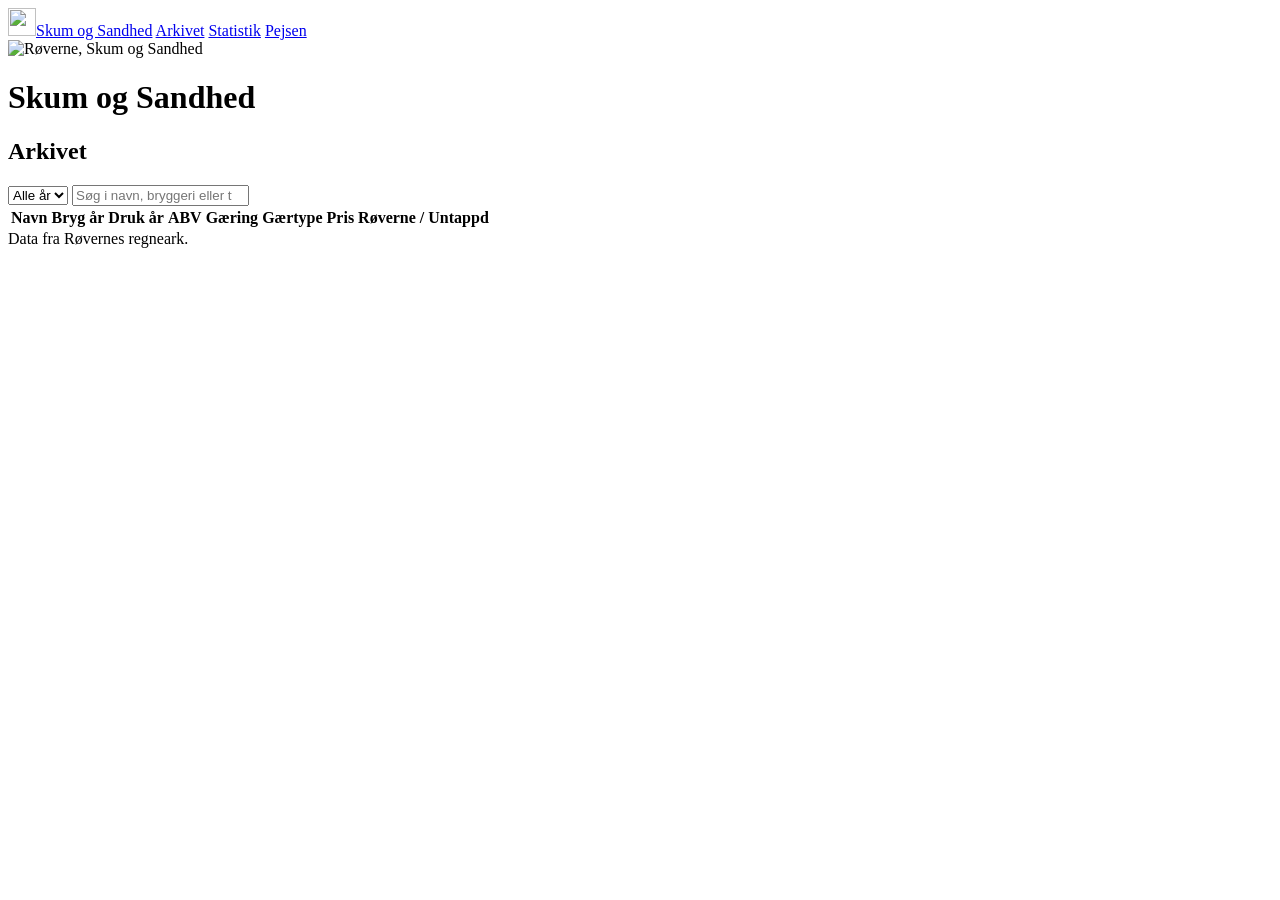
==== Netlify/site/index.html @ bc51b724 "Read the Google Sheet live on the Netlify site through a function The Netlify site was a static copy" ====
<!DOCTYPE html>
<html lang="da">
<head>
    <meta charset="utf-8" />
    <meta name="viewport" content="width=device-width, initial-scale=1.0" />
    <title>Skum og Sandhed</title>
    <link rel="icon" href="/img/favicon-32.png" type="image/png" sizes="32x32" />
    <link rel="icon" href="/img/roeverne-ikon.svg" type="image/svg+xml" />
    <link rel="apple-touch-icon" href="/img/apple-touch-icon.png" />
    <link rel="preconnect" href="https://fonts.googleapis.com">
    <link rel="preconnect" href="https://fonts.gstatic.com" crossorigin>
    <link href="https://fonts.googleapis.com/css2?family=Young+Serif&family=Instrument+Sans:wght@400;500;600&display=swap" rel="stylesheet">
    <link rel="stylesheet" href="/css/site.css?v=YH2RDrIlKdSEDQF_cWmo53wDUXV8F8XREcwIR_Fx36w" />
</head>
<body>
    <nav class="site-nav" aria-label="Hovedmenu">
        <a class="home" href="/"><img src="/img/roeverne-ikon.svg" alt="" width="28" height="28">Skum og Sandhed</a>
        <a href="/" aria-current="page">Arkivet</a>
        <a href="/Statistik">Statistik</a>
        <a href="/Pejs">Pejsen</a>
    </nav>

    
<header class="pour">
    <div class="bubbles" aria-hidden="true"></div>
    <img class="badge" src="/img/roeverne-maerke.svg" alt="Røverne, Skum og Sandhed" width="200" height="200">
    <h1>Skum og Sandhed</h1>
</header>

<main class="archive">
    <div class="tools">
        <h2>Arkivet <small id="beerCount"></small></h2>
        <div class="filters">
            <select id="yearFilter" class="search year-filter" aria-label="Druk år">
                <option value="">Alle år</option>
            </select>
            <input id="beerSearch" class="search" type="search" placeholder="Søg i navn, bryggeri eller type" aria-label="Søg">
        </div>
    </div>
    <div class="table-wrap">
        <table id="beerTable">
            <thead>
                <tr>
                    <th>Navn</th>
                    <th>Bryg år</th>
                    <th>Druk år</th>
                    <th class="num">ABV</th>
                    <th>Gæring</th>
                    <th>Gærtype</th>
                    <th class="num">Pris</th>
                    <th>Røverne / Untappd</th>
                </tr>
            </thead>
        </table>
    </div>
</main>

<dialog id="beerModal" class="beer" aria-labelledby="beerModalLabel">
    <div class="d-head">
        <button type="button" class="d-close" aria-label="Luk">×</button>
        <h3 id="beerModalLabel"></h3>
        <p id="beerBreweries"></p>
    </div>
    <div class="d-body">
        <blockquote id="beerDescription"></blockquote>
        <dl class="facts" id="beerFacts"></dl>
        <dl class="ing" id="beerIngredients"></dl>
    </div>
</dialog>




    <footer class="site-footer">Data fra Røvernes regneark.</footer>

    <script src="/js/jquery.min.js"></script>
    <script src="/js/site.js?v=Y3n9WCYRnzrmeb9M3BDffWFhaZ6_H6dEy9scfaGuoS4"></script>

    
    <script src="https://cdn.datatables.net/1.13.6/js/jquery.dataTables.min.js"></script>

    <script>
    $(function () {
        var { esc, kr, pct, rating, year, text, openBeer } = Skum;

        function glass(cls, v) {
            var fill = Math.min(Math.max(v / 5, 0), 1) * 100;
            return `<span class="glass ${cls}"><i style="--h:${fill}%"></i>${rating(v)}</span>`;
        }

        $.fn.dataTable.ext.errMode = 'none';

        var table = $('#beerTable').DataTable({
            ajax: { url: '/api/beers.json', dataSrc: '' },
            dom: 't<"dt-foot"i>',
            paging: false,
            order: [[7, 'desc']],
            language: {
                info: 'Viser _TOTAL_ øl',
                infoEmpty: 'Ingen øl',
                infoFiltered: '(fundet blandt _MAX_)',
                zeroRecords: 'Ingen øl matcher søgningen.',
                emptyTable: 'Arket er tomt.',
                loadingRecords: 'Henter øl fra arket…'
            },
            columns: [
                {
                    data: 'name', className: 'name',
                    render: (d, type, r) => type === 'display'
                        ? `${esc(d)}<span>${esc(r.breweries.join(' & '))}</span>`
                        : type === 'filter' ? [d, ...r.breweries, ...r.types].join(' ') : d
                },
                { data: 'releaseYear', render: (d, type) => type === 'display' ? year(d) : d },
                { data: 'drinkingYear', render: (d, type) => type === 'display' ? year(d) : d },
                { data: 'abv', className: 'num', render: (d, type) => type === 'display' ? pct(d) : d },
                { data: 'fermentation', render: (d, type) => type === 'display' ? text(d) : d },
                { data: 'yeastType', render: (d, type) => type === 'display' ? text(d) : d },
                { data: 'price', className: 'num', render: (d, type) => type === 'display' ? kr(d) : d },
                {
                    data: 'rating',
                    render: (d, type, r) => type === 'display'
                        ? `<span class="glasses">${glass('r', d)}${glass('u', r.untappdRating)}</span>`
                        : d
                }
            ],
            createdRow: row => { row.tabIndex = 0; },
            initComplete: function (settings, data) {
                var years = [...new Set(data.map(b => b.drinkingYear).filter(y => y > 0))].sort((a, b) => b - a);
                $('#yearFilter').append(years.map(y => `<option value="${y}">${y}</option>`).join(''));
            },
            drawCallback: function () {
                $('#beerCount').text(this.api().page.info().recordsDisplay + ' øl');
            }
        });

        table.on('error.dt', function () {
            $('#beerTable tbody').html('<tr><td colspan="8" class="dataTables_empty">Kunne ikke hente øl fra arket. Genindlæs siden, eller tjek at Google-arket er delt med service accounten.</td></tr>');
        });

        $('#beerSearch').on('input', function () { table.search(this.value).draw(); });
        $('#yearFilter').on('change', function () {
            table.column(2).search(this.value ? `^${this.value}$` : '', true, false).draw();
        });

        $('#beerTable tbody').on('click keydown', 'tr', function (e) {
            if (e.type === 'keydown' && e.key !== 'Enter') return;
            var data = table.row(this).data();
            if (data) openBeer(data);
        });
    });
    </script>

</body>
</html>
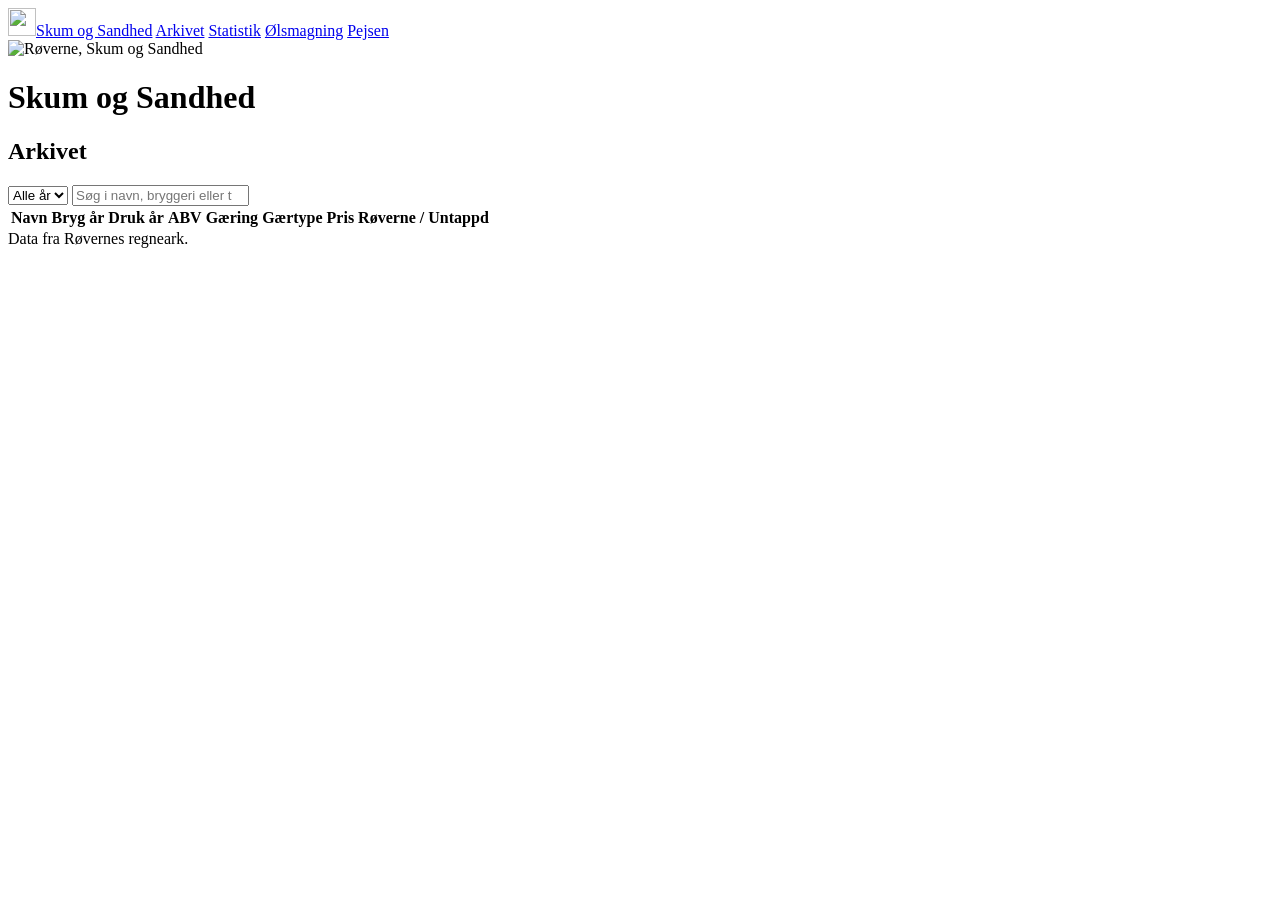
==== commit 27326b55: "Add a tasting page that shows the newest year's beers one at a time The yearly tasting needs a big-s" ====
--- a/Netlify/site/index.html
+++ b/Netlify/site/index.html
@@ -10,13 +10,14 @@
     <link rel="preconnect" href="https://fonts.googleapis.com">
     <link rel="preconnect" href="https://fonts.gstatic.com" crossorigin>
     <link href="https://fonts.googleapis.com/css2?family=Young+Serif&family=Instrument+Sans:wght@400;500;600&display=swap" rel="stylesheet">
-    <link rel="stylesheet" href="/css/site.css?v=YH2RDrIlKdSEDQF_cWmo53wDUXV8F8XREcwIR_Fx36w" />
+    <link rel="stylesheet" href="/css/site.css?v=Gs7frR-dlWzUq-80gLFvZ4SHDPwNxR8YMS4gC3FolWI" />
 </head>
 <body>
     <nav class="site-nav" aria-label="Hovedmenu">
         <a class="home" href="/"><img src="/img/roeverne-ikon.svg" alt="" width="28" height="28">Skum og Sandhed</a>
         <a href="/" aria-current="page">Arkivet</a>
         <a href="/Statistik">Statistik</a>
+        <a href="/Smagning">Ølsmagning</a>
         <a href="/Pejs">Pejsen</a>
     </nav>
 
@@ -74,7 +75,7 @@
     <footer class="site-footer">Data fra Røvernes regneark.</footer>
 
     <script src="/js/jquery.min.js"></script>
-    <script src="/js/site.js?v=Y3n9WCYRnzrmeb9M3BDffWFhaZ6_H6dEy9scfaGuoS4"></script>
+    <script src="/js/site.js?v=Ec0B2xLeuwXmnSe1jOLl11ryVqVqohbKbTQ3UhqNp44"></script>
 
     
     <script src="https://cdn.datatables.net/1.13.6/js/jquery.dataTables.min.js"></script>
